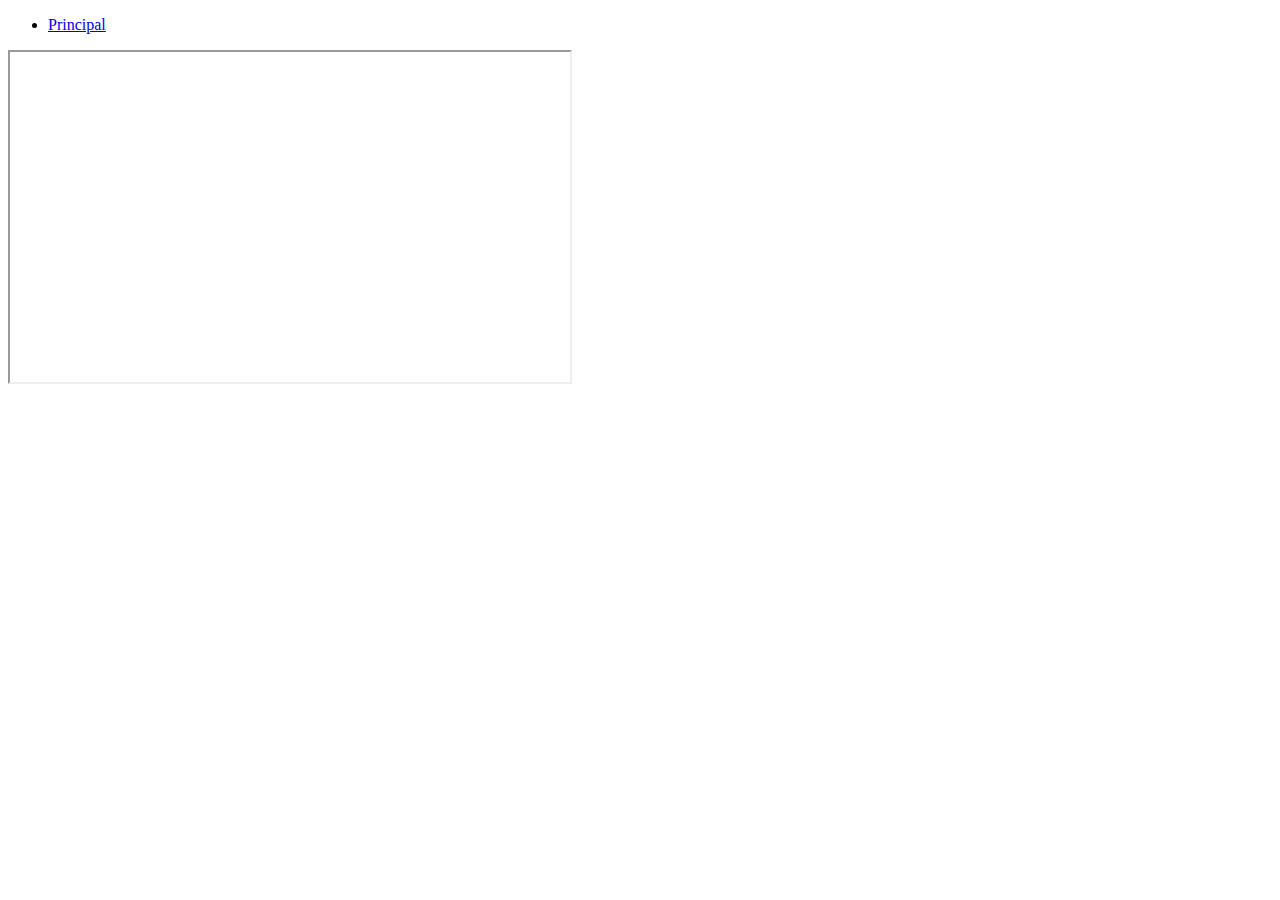
==== video.html @ 52642cec ""Novo commit "" ====
<!DOCTYPE html>
<html lang="pt-br">

<head>
    <meta charset="UTF-8">
    <meta name="viewport" content="width=device-width, initial-scale=1.0">
    <title>Video</title>
</head>

<body>
    <nav>

        <ul>
            <li><a href="index.html">Principal</a></li>
        </ul>
    </nav>

        <iframe width="560" height="330" src="https://www.youtube.com/embed/RMmGQNNl164?si=tA6e-onk9Ak_g_72"
            title="YouTube video player" frameborder="2"
            allow="accelerometer; autoplay; clipboard-write; encrypted-media; gyroscope; picture-in-picture; web-share"
            referrerpolicy="strict-origin-when-cross-origin" allowfullscreen></iframe>
</body>

</html>
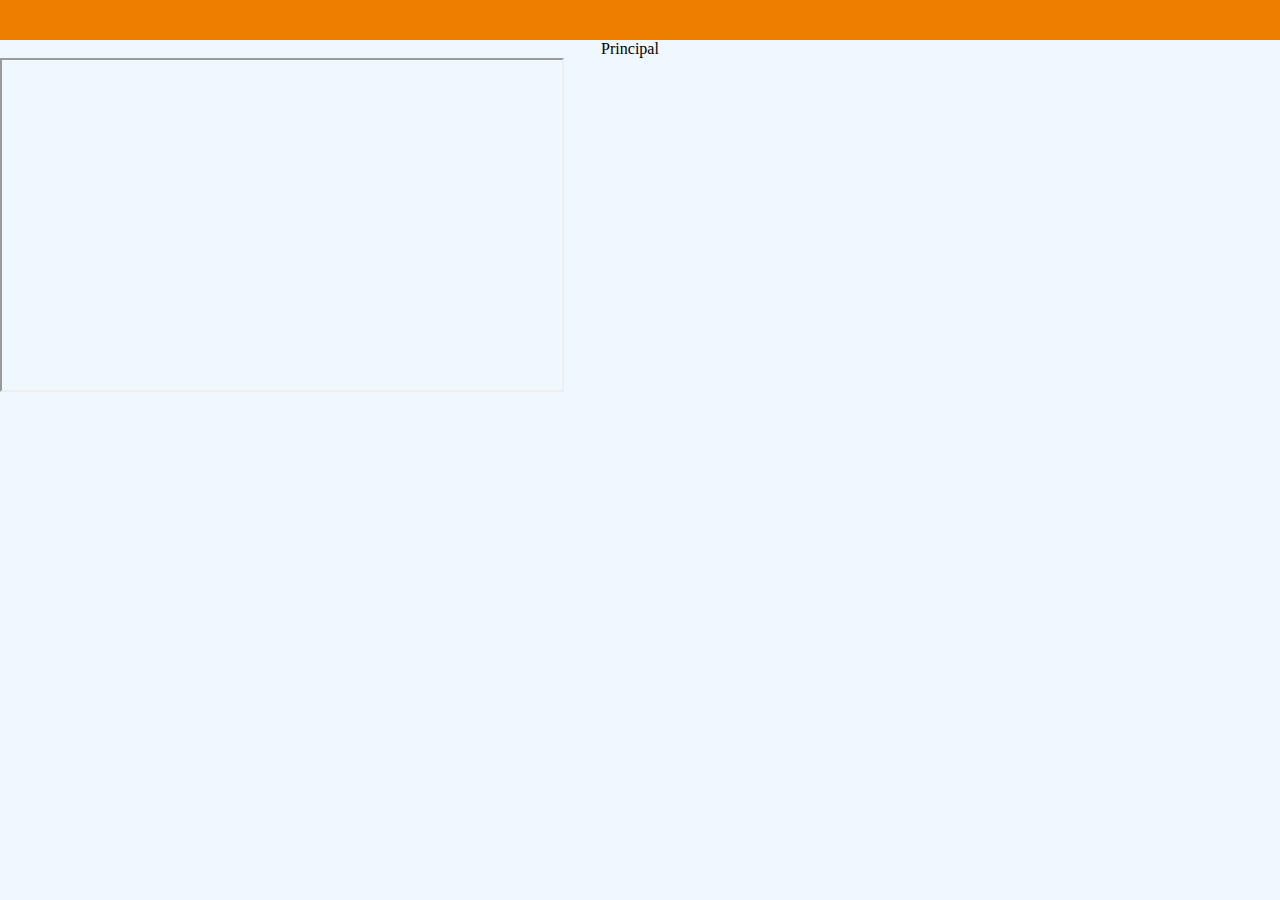
==== commit 57f8650a: "Implementando o CSS" ====
--- a/video.html
+++ b/video.html
@@ -4,8 +4,15 @@
 <head>
     <meta charset="UTF-8">
     <meta name="viewport" content="width=device-width, initial-scale=1.0">
+    <link rel="stylesheet" href="assets/css/global.css">
+    <link rel="stylesheet" href="assets/css/style.css">
     <title>Video</title>
 </head>
+
+<header>
+
+    
+</header>
 
 <body>
     <nav>
--- a/assets/css/global.css
+++ b/assets/css/global.css
@@ -0,0 +1,12 @@
+*{
+
+margin: 0;
+padding: 0;
+text-decoration: none;
+color: inherit;
+list-style-type: none;
+
+}
+body{
+    background-color:aliceblue;
+}--- a/assets/css/style.css
+++ b/assets/css/style.css
@@ -0,0 +1,76 @@
+header {
+    display: flex;
+    flex-direction: row;
+    justify-content: center;
+    align-items: last baseline;
+    background-color: #ed7e00;
+    padding: 20px;
+
+}
+
+nav ul {
+    list-style-type: none;
+    justify-content: space-around;
+    margin: 0;
+    padding: 0;
+    display: flex;
+
+}
+
+nav li {
+    margin-right: 20px;
+
+}
+
+#validador {
+    display: inline-block;
+    flex-direction: row;
+    justify-content: flex-start;
+    background-color: aliceblue;
+    color: black;
+    padding: 40px;
+}
+
+footer {
+    display: flex;
+    flex-direction: row;
+    justify-content: center;
+    background-color: #261f33;
+    padding: 40px;
+    color: #ed7e00;
+}
+
+a:hover {
+    color: #ffffff;
+
+}
+
+#home {
+    display: flex;
+    flex-direction: row;
+    justify-content: space-between;
+    align-items: center;
+    padding: 40px;
+}
+
+#home_texto {
+    color: black;
+    margin-right: 40px;
+}
+
+#menu li {
+    display: inline;
+}
+
+#contato {
+    color: black;
+    padding: 40px;
+    margin-right: 40px;
+
+}
+
+#icones_redes_sociais img {
+    width: 40px;
+    height: 40px;
+
+}